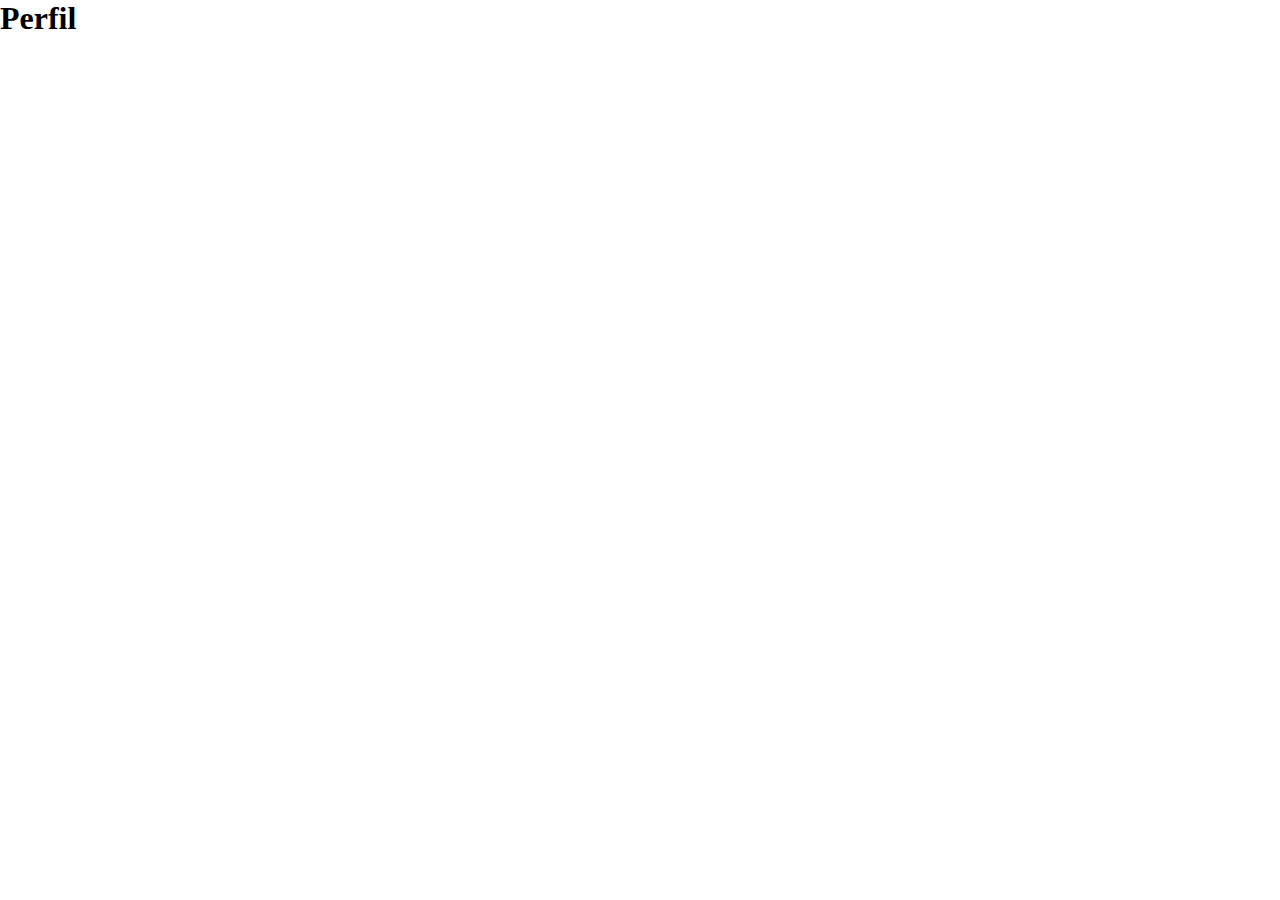
==== perfil.html @ 7aef4db1 "coisas já feitas" ====
<!DOCTYPE html>
<html lang="pt-BR">
<head>
    <meta charset="UTF-8">
    <meta http-equiv="X-UA-Compatible" content="IE=edge">
    <meta name="viewport" content="width=device-width, initial-scale=1.0">
    <link rel="stylesheet" href="style.css">
    <link href="https://cdn.jsdelivr.net/npm/bootstrap@5.0.0-beta3/dist/css/bootstrap.min.css" rel="stylesheet" 
    integrity="sha384-eOJMYsd53ii+scO/bJGFsiCZc+5NDVN2yr8+0RDqr0Ql0h+rP48ckxlpbzKgwra6" crossorigin="anonymous">
    <link rel="stylesheet" href="estilo footer.css">
    
    <title>Perfil</title>
</head>
<body>
    <h1>Perfil</h1>
</body>
</html>
---- style.css ----
* {
  padding: 0;
  margin: 0;
  vertical-align: baseline;
  list-style: none;
  box-sizing: border-box;
  outline: none;
  text-decoration: none;
}
input {
  margin: auto 1%;
  font-size: 15px;
  width: 50%;
  height: 50%;
  border-radius: 12px;
  padding: 1%;
  border: 0.5px solid gray;
}

#fixo {
  width: 100%;
  display: flex;
}

.menu {
  display: flex;
  width: 100%;
  justify-content: center;
  align-items: center;
}

.menu ul {
  display: flex;
  width: 100%;
  padding: 0 5% 0 5%;
  justify-content: center;
  align-items: center;
  background-color: #ffffff;
}

.menu li {
  margin: 0 5% 0 5%;
  padding: 1px;
  font-size: 17px;
}

.menu a {
  color: rgb(3, 5, 7);
  text-decoration: none;
}

#boxEntrar {
  position: absolute;
  width: 493px;
  height: 415px;
  left: 163px;
  top: 287px;
  padding: 20px;

  background: rgba(196, 196, 196, 0.2);
  box-shadow: 0px 4px 4px rgba(0, 0, 0, 0.25);
  border-radius: 8px;
}

#boxCadastro {
  position: absolute;
  width: 493px;
  height: 415px;
  left: 900px;
  top: 287px;
  padding: 20px;

  background: rgba(196, 196, 196, 0.2);
  box-shadow: 0px 4px 4px rgba(0, 0, 0, 0.25);
  border-radius: 8px;
}

#titulopg {
  position: absolute;
  width: 608px;
  height: 26px;
  left: 452px;
  top: 150px;

  font-weight: 400;
  font-size: 40px;
  line-height: 50px;
  text-align: center;

  color: #000000;
}

#devolucao {
  position: absolute;
  width: 90%;
  height: 415px;
  left: 80px;
  top: 287px;
  padding: 20px;

  background: rgba(196, 196, 196, 0.2);
  box-shadow: 0px 4px 4px rgba(0, 0, 0, 0.25);
  border-radius: 8px;
}

.container{
	max-width: 500px;
	margin:auto;
}
.row{
	display: flex;
	flex-wrap: wrap;
}
ul{
	list-style: none;
}
.footer{
	background-color: #24262b;
    padding: 50px 0;
}
.footer-col{
   width: 15%;
   padding: 0 15px;
}
.footer-col h4{
	font-size: 18px;
	color: #ffffff;
	text-transform: capitalize;
	margin-bottom: 35px;
	font-weight: 500;
	position: relative;
}
.footer-col h4::before{
	content: '';
	position: absolute;
	left:0;
	bottom: -10px;
	background-color: #F29325;
	height: 2px;
	box-sizing: border-box;
	width: 50px;
}
.footer-col ul li:not(:last-child){
	margin-bottom: 10px;
}
.footer-col ul li a{
	font-size: 16px;
	text-transform: capitalize;
	color: #ffffff;
	text-decoration: none;
	font-weight: 300;
	color: #bbbbbb;
	display: block;
	transition: all 0.3s ease;
}
.footer-col ul li a:hover{
	color: #ffffff;
	padding-left: 8px;
}
.footer-col .social-links a{
	display: inline-block;
	height: 40px;
	width: 40px;
	background-color: rgba(255,255,255,0.2);
	margin:0 10px 10px 0;
	text-align: center;
	line-height: 40px;
	border-radius: 50%;
	color: #ffffff;
	transition: all 0.5s ease;
}
.footer-col .social-links a:hover{
	color: #24262b;
	background-color: #ffffff;
}

@media(max-width: 767px){
  .footer-col{
    width: 50%;
    margin-bottom: 30px;
}
}
@media(max-width: 574px){
  .footer-col{
    width: 100%;
}
}

#imagemAlerta{
  position: absolute;
  width: 5%;
  bottom: 20px;
  left: 10%;
}

#botaoEnviar{
  position: absolute;
  right: 50%;
}
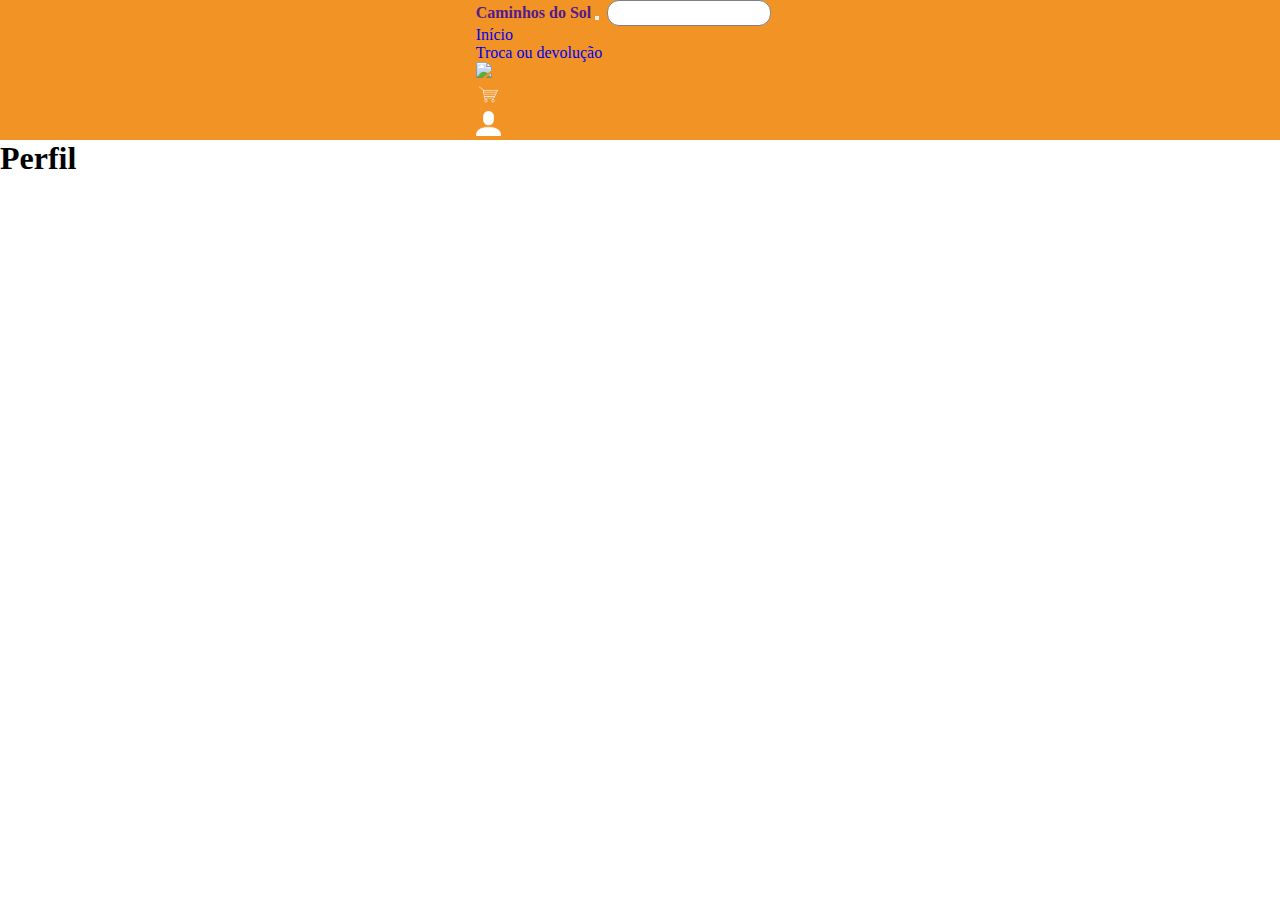
==== commit 457d55fa: "Começando o perfil" ====
--- a/perfil.html
+++ b/perfil.html
@@ -12,6 +12,39 @@
     <title>Perfil</title>
 </head>
 <body>
+        <nav id="fixo" style="background-color: #F29325;" class= "navbar navbar-expand-lg navbar-dark border-bottom shadow-sm mb-3">
+            <div class="container">
+                <a class="navbar-brand" href=""><strong>Caminhos do Sol</strong></a>
+                <button class="navbar-toggler" type="button" data-toggle="collapse" data-target="navbar-collapse">
+                    <span class="navbar-toggle-icon"></span>
+                </button>
+                <input type="text">
+                <div class="align-self-end">
+                    <ul class="navbar-nav">
+                        <li class="nav-item"> 
+                            <a class="nav-link text-white" href="index.html">Início</a>
+                        </li>
+                        <li class="nav-item"> 
+                            <a class="nav-link text-white" href="trocaDevolucao.html">Troca ou devolução</a>
+                        </li>
+                        <li class="nav-item"> 
+                                <a class="nav-link text-white" href="favoritadosAba.html"><img src="https://www.realestatesp.com.br/theme/site/assets/img/favorito.png" style="width: 25px; cursor: pointer; " ></a>
+                             </a>
+                        </li>
+                        <li class="nav-item">
+                            <a class="nav-link text-white">
+                               <img src="carrinho.png" style="width: 25px; cursor: pointer; " >
+                            </a>
+                        </li>
+                        <li class="nav-item">
+                            <a class="nav-link text-white" href="perfil.html">
+                               <img src="user.png" style="width: 25px; cursor: pointer; " >
+                            </a>
+                        </li>
+                    </ul>
+                </div>
+            </div>
+        </nav>
     <h1>Perfil</h1>
 </body>
 </html>--- a/style.css
+++ b/style.css
@@ -51,11 +51,11 @@
 
 #boxEntrar {
   position: absolute;
-  width: 493px;
-  height: 415px;
-  left: 163px;
-  top: 287px;
-  padding: 20px;
+  width: 30%;
+  height: 50%;
+  right: 10%;
+  top: 35%;
+  padding: 2%;
 
   background: rgba(196, 196, 196, 0.2);
   box-shadow: 0px 4px 4px rgba(0, 0, 0, 0.25);
@@ -64,11 +64,11 @@
 
 #boxCadastro {
   position: absolute;
-  width: 493px;
-  height: 415px;
-  left: 900px;
-  top: 287px;
-  padding: 20px;
+  width: 30%;
+  height: 60%;
+  left: 10%;
+  top: 35%;
+  padding: 2%;
 
   background: rgba(196, 196, 196, 0.2);
   box-shadow: 0px 4px 4px rgba(0, 0, 0, 0.25);
@@ -77,14 +77,14 @@
 
 #titulopg {
   position: absolute;
-  width: 608px;
-  height: 26px;
-  left: 452px;
-  top: 150px;
+  width: 40%;
+  height: 100%;
+  left: 30%;
+  top: 20%;
 
   font-weight: 400;
-  font-size: 40px;
-  line-height: 50px;
+  font-size: 50%;
+  line-height: 50%;
   text-align: center;
 
   color: #000000;
@@ -196,8 +196,4 @@
 #botaoEnviar{
   position: absolute;
   right: 50%;
-}
-
-
-
-
+}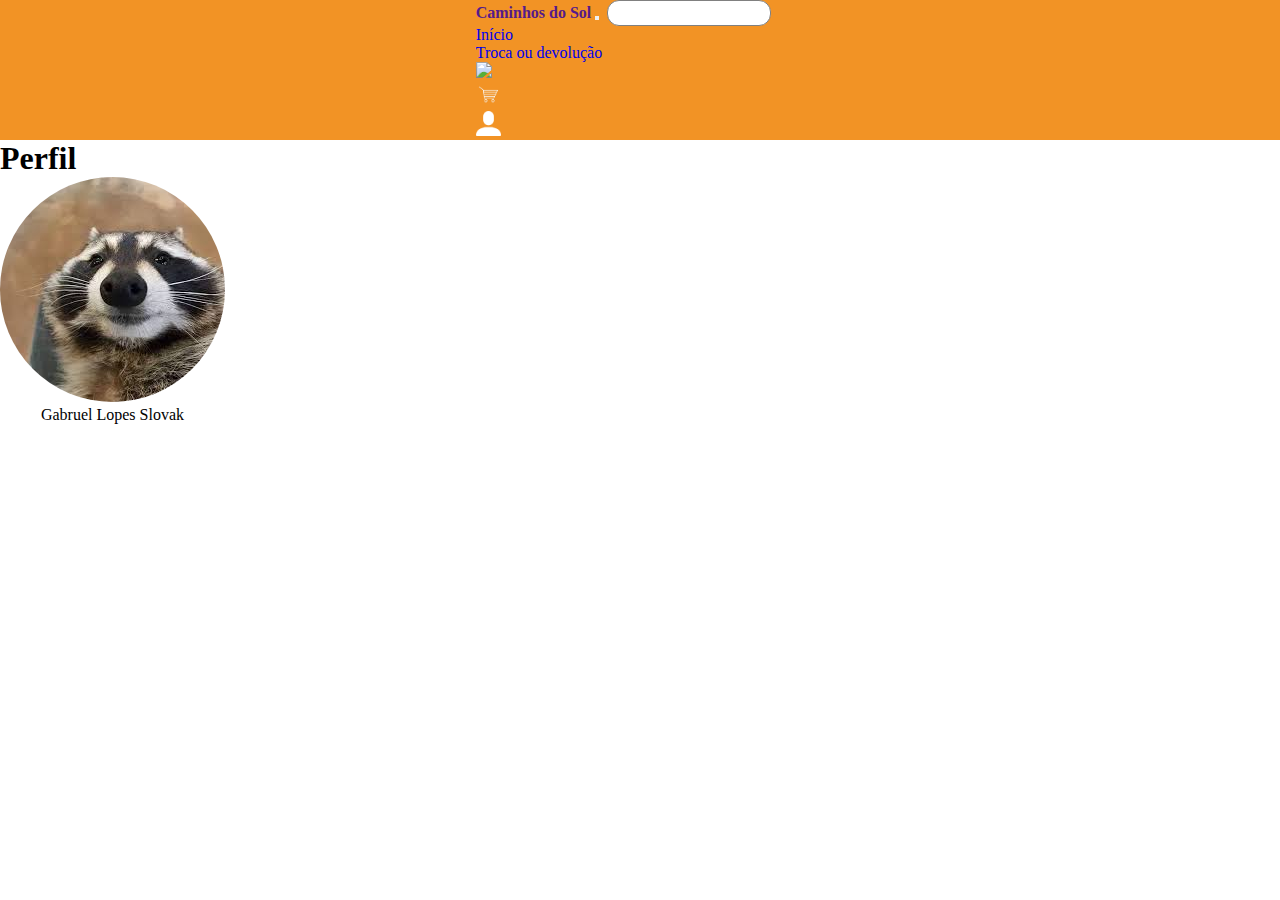
==== commit 80012f11: "To parando pra evitar suicidio" ====
--- a/perfil.html
+++ b/perfil.html
@@ -46,5 +46,9 @@
             </div>
         </nav>
     <h1>Perfil</h1>
+    <div class="Perfil">
+        <img id="UserPerfil" src="guax.jpg" alt="">
+        <p>Gabruel Lopes Slovak</p>
+    </div>
 </body>
 </html>--- a/style.css
+++ b/style.css
@@ -196,4 +196,14 @@
 #botaoEnviar{
   position: absolute;
   right: 50%;
+}
+#UserPerfil{
+  
+  border-radius: 100%;
+  
+}
+
+.Perfil{
+ position: absolute;
+ text-align: center;
 }